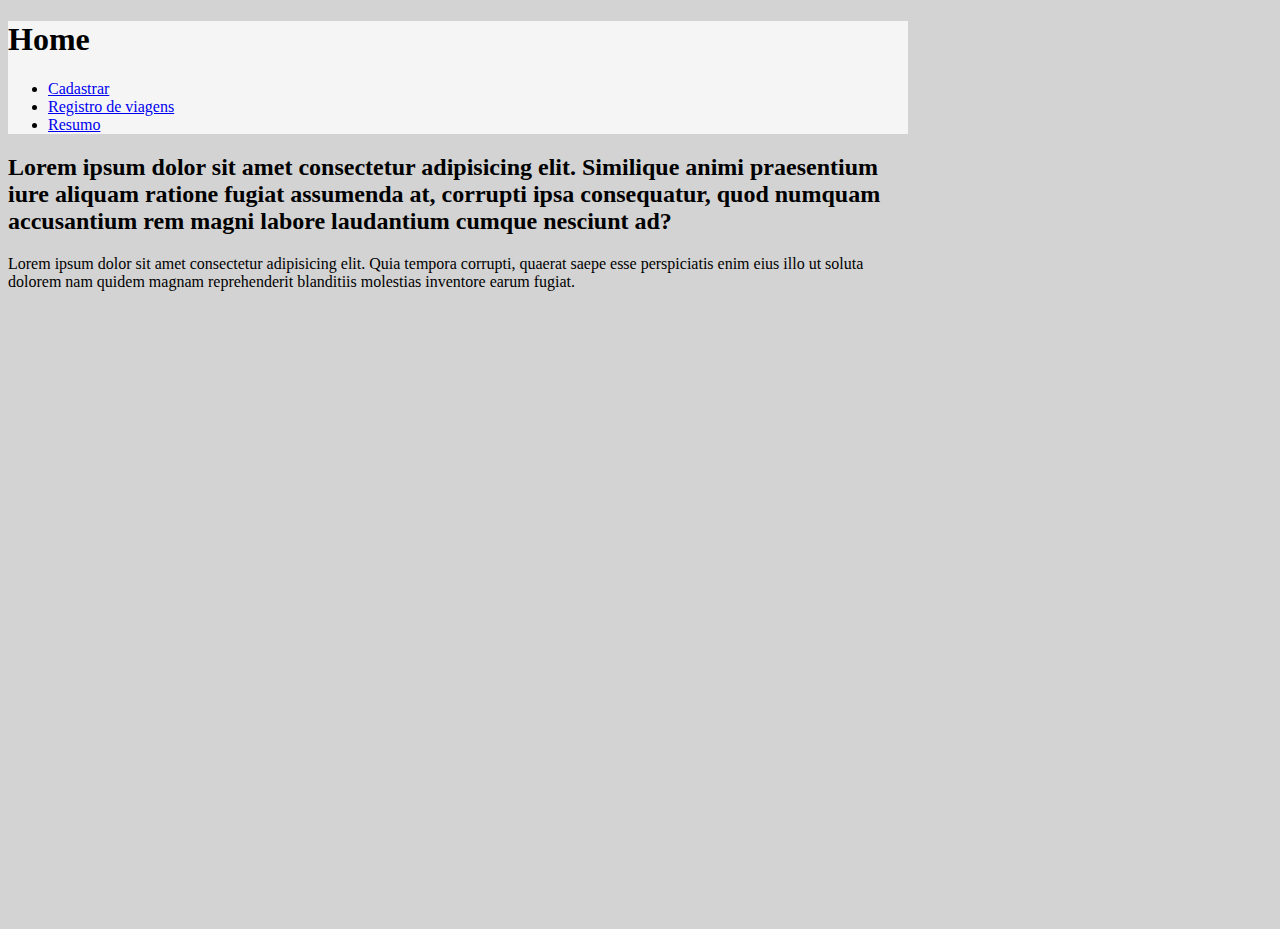
==== home.html @ 5c2733d9 "Update" ====
<!DOCTYPE html>
<html Lang="pt-BR">
<head>
    <meta charset="UTF-8">
    <meta name="viewpoint" content="width=device-width, inital-scale=1.0">
    <title>Home-Dodô transportadoras.</title>
    <link rel="stylesheet" href="./assets/Css/Style.css">
</head>
<body>
    <header>
        <h1>Home</h1>
        <nav class="navbar">
            <ul>
                <li><a href="cadastro.html">Cadastrar</a></li>
                <li><a href="registro.html">Registro de viagens</a></li>    
                <li><a href="resumo.html">Resumo</a></li>
            </ul>
        </nav>
    </header>
    <h2>Lorem ipsum dolor sit amet consectetur adipisicing elit. Similique animi praesentium iure aliquam ratione fugiat assumenda at, corrupti ipsa consequatur, quod numquam accusantium rem magni labore laudantium cumque nesciunt ad?</h2>
    <p>Lorem ipsum dolor sit amet consectetur adipisicing elit. Quia tempora corrupti, quaerat saepe esse perspiciatis enim eius illo ut soluta dolorem nam quidem magnam reprehenderit blanditiis molestias inventore earum fugiat.</p>
</body>
---- assets/Css/Style.css ----
header{
    width: 100%;
    background-color:whitesmoke;
}

body{
    height: 100vh;
    width: 100vh;
    background-color:lightgray;
}
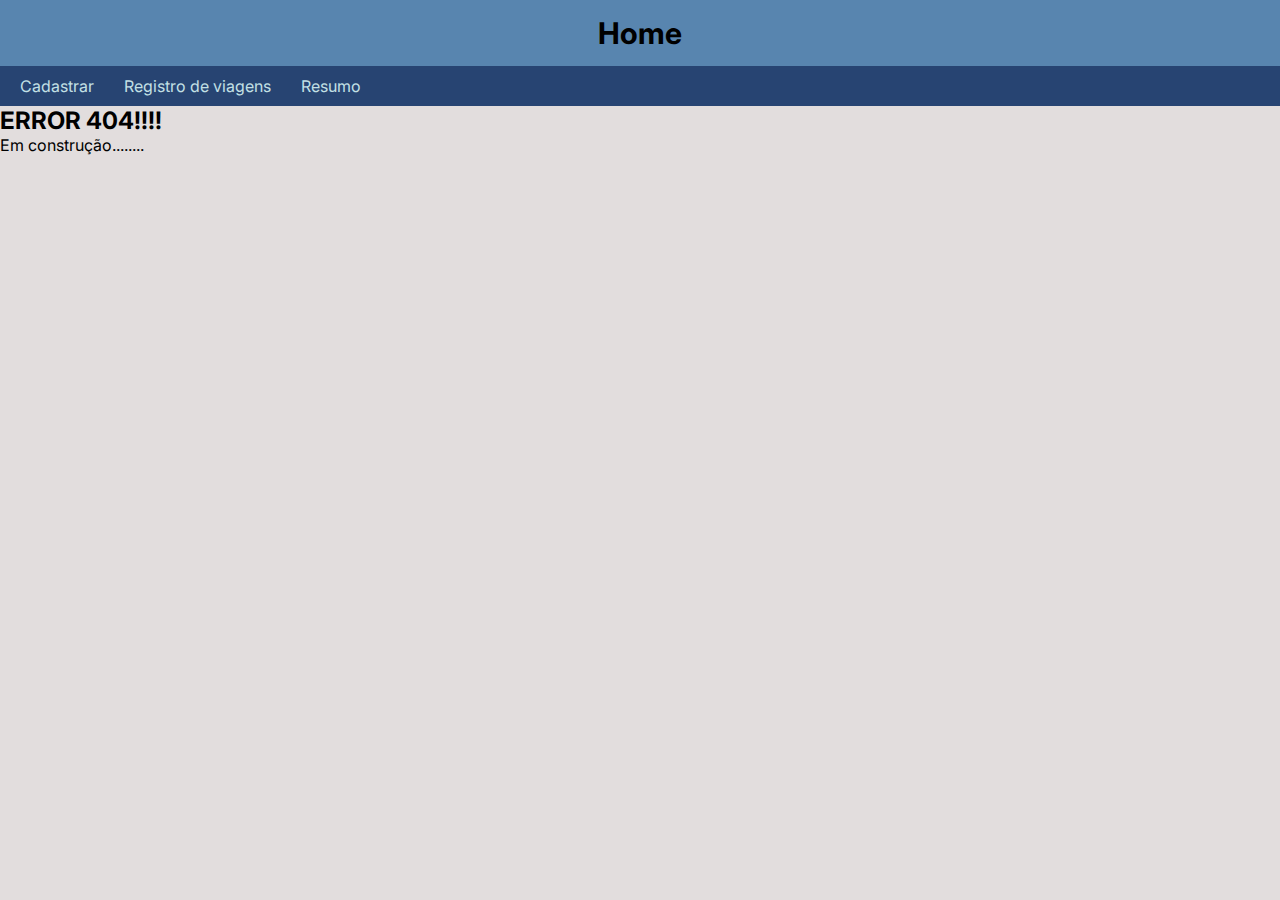
==== commit 7d0d8a98: "CSS implementado" ====
--- a/home.html
+++ b/home.html
@@ -9,14 +9,17 @@
 <body>
     <header>
         <h1>Home</h1>
-        <nav class="navbar">
-            <ul>
-                <li><a href="cadastro.html">Cadastrar</a></li>
-                <li><a href="registro.html">Registro de viagens</a></li>    
-                <li><a href="resumo.html">Resumo</a></li>
-            </ul>
-        </nav>
     </header>
-    <h2>Lorem ipsum dolor sit amet consectetur adipisicing elit. Similique animi praesentium iure aliquam ratione fugiat assumenda at, corrupti ipsa consequatur, quod numquam accusantium rem magni labore laudantium cumque nesciunt ad?</h2>
-    <p>Lorem ipsum dolor sit amet consectetur adipisicing elit. Quia tempora corrupti, quaerat saepe esse perspiciatis enim eius illo ut soluta dolorem nam quidem magnam reprehenderit blanditiis molestias inventore earum fugiat.</p>
+    <nav class="navbar">
+        <ul>
+            <li><a href="cadastro.html">Cadastrar</a></li>
+            <li><a href="registro.html">Registro de viagens</a></li>    
+            <li><a href="resumo.html">Resumo</a></li>
+        </ul>
+    </nav>
+    <main class="home_main">
+        <h2>ERROR 404!!!!</h2>
+        <p>Em construção........</p>
+    </main>
+    
 </body>    --- a/assets/Css/Style.css
+++ b/assets/Css/Style.css
@@ -1,10 +1,171 @@
-header{
-    width: 100%;
-    background-color:whitesmoke;
+@import url('https://fonts.googleapis.com/css2?family=Inter:wght@100..900&display=swap');
+* {
+    padding: 0px;
+    margin: 0px;
+    box-sizing: border-box;
+    font-family:'Inter',sans-serif ;
+
 }
 
+header{ 
+    font-size: 15px;
+    background-color:#5885AF;
+    width: 100%; 
+    text-align: center;
+    padding: 15px;
+}
+/*Retira os pontos da lista, determina a cor da navbar, centraliza o texto.*/
+.navbar ul{
+    list-style-type:none;
+    background-color:#274472;
+    width: 100vw;
+    overflow: hidden;
+    text-align: center;
+    
+}
+/*Formata o texto da navbar (cor, fonte etc.).*/
+.navbar a {
+color: #C3E0E5;
+text-decoration: none;
+padding: 10px;
+margin-left: 10px;
+display: inline-block;
+text-align: center;
+
+}
+/*Para quando o mouse passar por cima*/
+.navbar a:hover{
+    background-color:#30528a;
+    transition: 0.2s;
+}
+.navbar li{
+    float: left;
+}
 body{
     height: 100vh;
-    width: 100vh;
-    background-color:lightgray;
-}+    width: 100%;  
+    background-color:rgb(226, 221, 221);
+
+}
+
+/*Elementos da página Cadastro*/
+.cad_main{   
+    margin-left: 35%;
+    width: 35%;
+    height: 80vh;
+    display: flex;
+    align-items:center ;
+    justify-content: center;
+    background-color: #7bbdfa;
+    box-shadow: 1px 1px 10px black;
+
+}
+.cad_main p{
+    font-family:'Inter';
+    font-size: 25px;
+    margin-bottom: 5px;
+    display: flex;
+    justify-content: center;
+}
+/*Formatação do form*/
+.cad_main{
+    width: 40%;
+    display: flex;
+    justify-content: center;
+    align-items: center;
+    flex-direction: column;
+}
+
+.cad_main label{
+    font-family: 'Courier New', Courier, monospace;
+    font-size: 18px;
+    color: black;
+
+
+}
+
+.cad_main button{
+    border: none;
+    background-color:#c8edf3;
+    font-size: medium;
+    color: rgb(0, 0, 0);
+    padding: 0.4rem 1rem;
+    border-radius: 5px;
+    cursor: pointer;
+    margin-top: 10px;
+}
+
+.cad_main button:hover{
+    background-color:#a5c2c7;
+    transition: 0.2s;
+}
+
+.form{
+    display: flex;
+    flex-wrap: wrap;
+    justify-content: space-between;
+    flex-direction: column;
+    padding: 1rem 0;
+}
+.input-box{
+    display: flex;
+    flex-direction: column;
+    margin-bottom: 1.1rem;
+
+}
+.input-box input{
+    margin: 0.6rem 0;
+    padding: 0.8rem 1.2rem;
+    border: none;
+    border-radius: 10px;
+    box-shadow: 1px 1px 6px #0000001c;
+}
+.input-box input:hover{
+    background-color: #eeeeee75;
+    transition: 0.2s;
+}
+.input-box input:focus-visible{
+    outline: 1px solid #a5c2c7;
+}
+
+
+.registro-main{
+    
+    display: flex;
+    flex-direction: column;
+    justify-content: center;
+    align-items: center;
+    padding: 20px;
+}
+.srchBar input{
+    margin: 0.6rem 0;
+    padding: 0.8rem 5rem;
+    border: none;
+    border-radius: 10px;
+    box-shadow: 1px 1px 6px #0000001c;
+    text-align: left;
+}
+.srchBar input:hover{
+    background-color: hsla(0, 100%, 99%, 0.849);
+    transition: 0.2s;
+}
+
+.registro-main button{
+    border: none;
+    background-color:#af0202;
+    font-size: medium;
+    color: rgb(0, 0, 0);
+    padding: 0.2rem 0.4rem;
+    border-radius: 5px;
+    cursor: pointer;
+    margin-top: 10px;
+}
+.registro-main button:hover{
+    background-color:#7c0b0b;
+    transition: 0.2s;
+}
+
+.resumo-main{
+    margin-left:20px;
+    margin-right:20px;
+}    